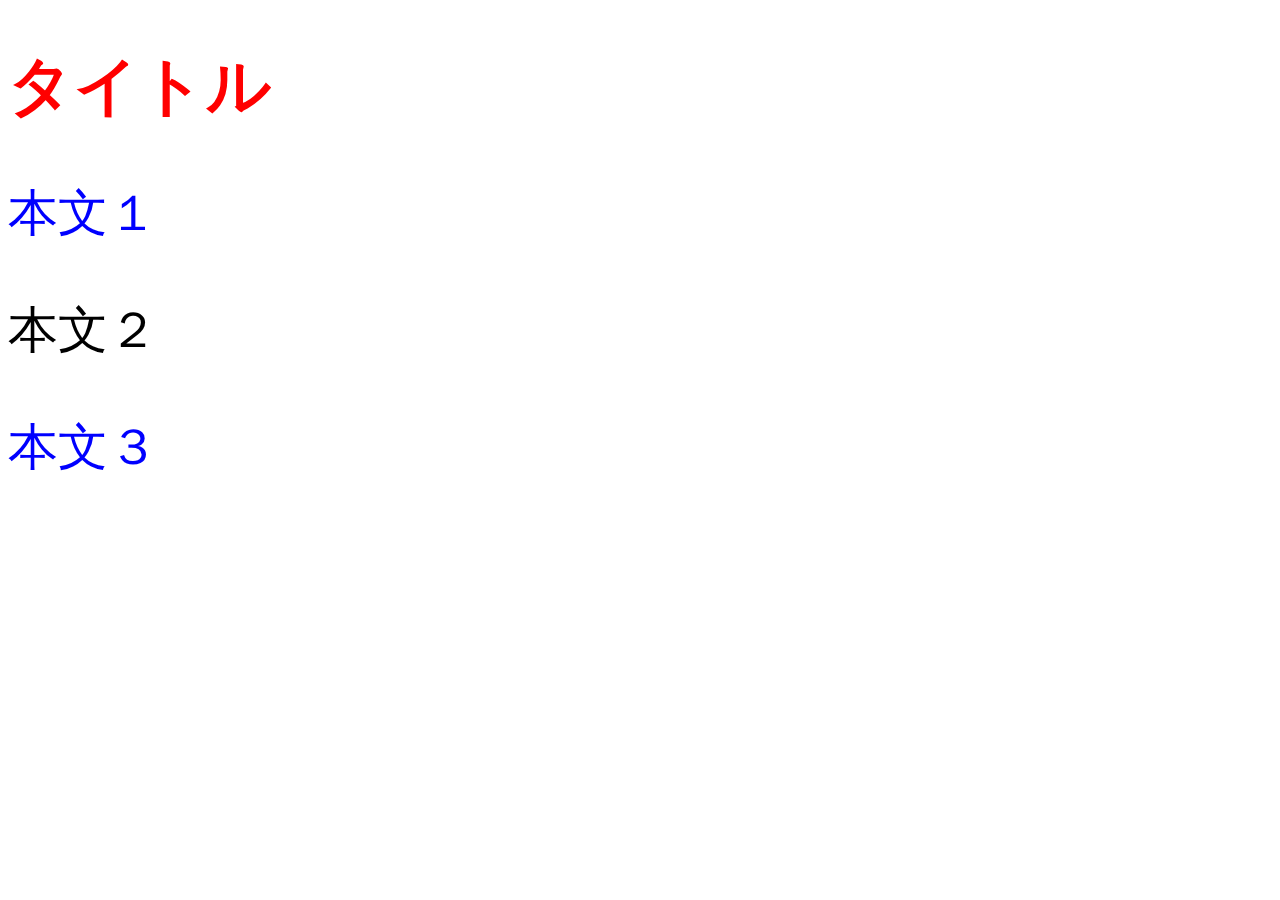
==== index.html @ e3513378 "website" ====
<!DOCTYPE html>
<html>
    <head>
        <link rel="stylesheet" href="./style.css">
    </head>
    <body>
        <h1>タイトル</h1>
        <p>本文１</p>
        <p class="black-stme">本文２</p>
        <p>本文３</p>
    </body>
</html>
---- style.css ----
h1{
    color: red;
    font-size: 64px;
}
p{
    color: blue;
    font-size: 50px;
}
.black-stme{
    color: black;
}
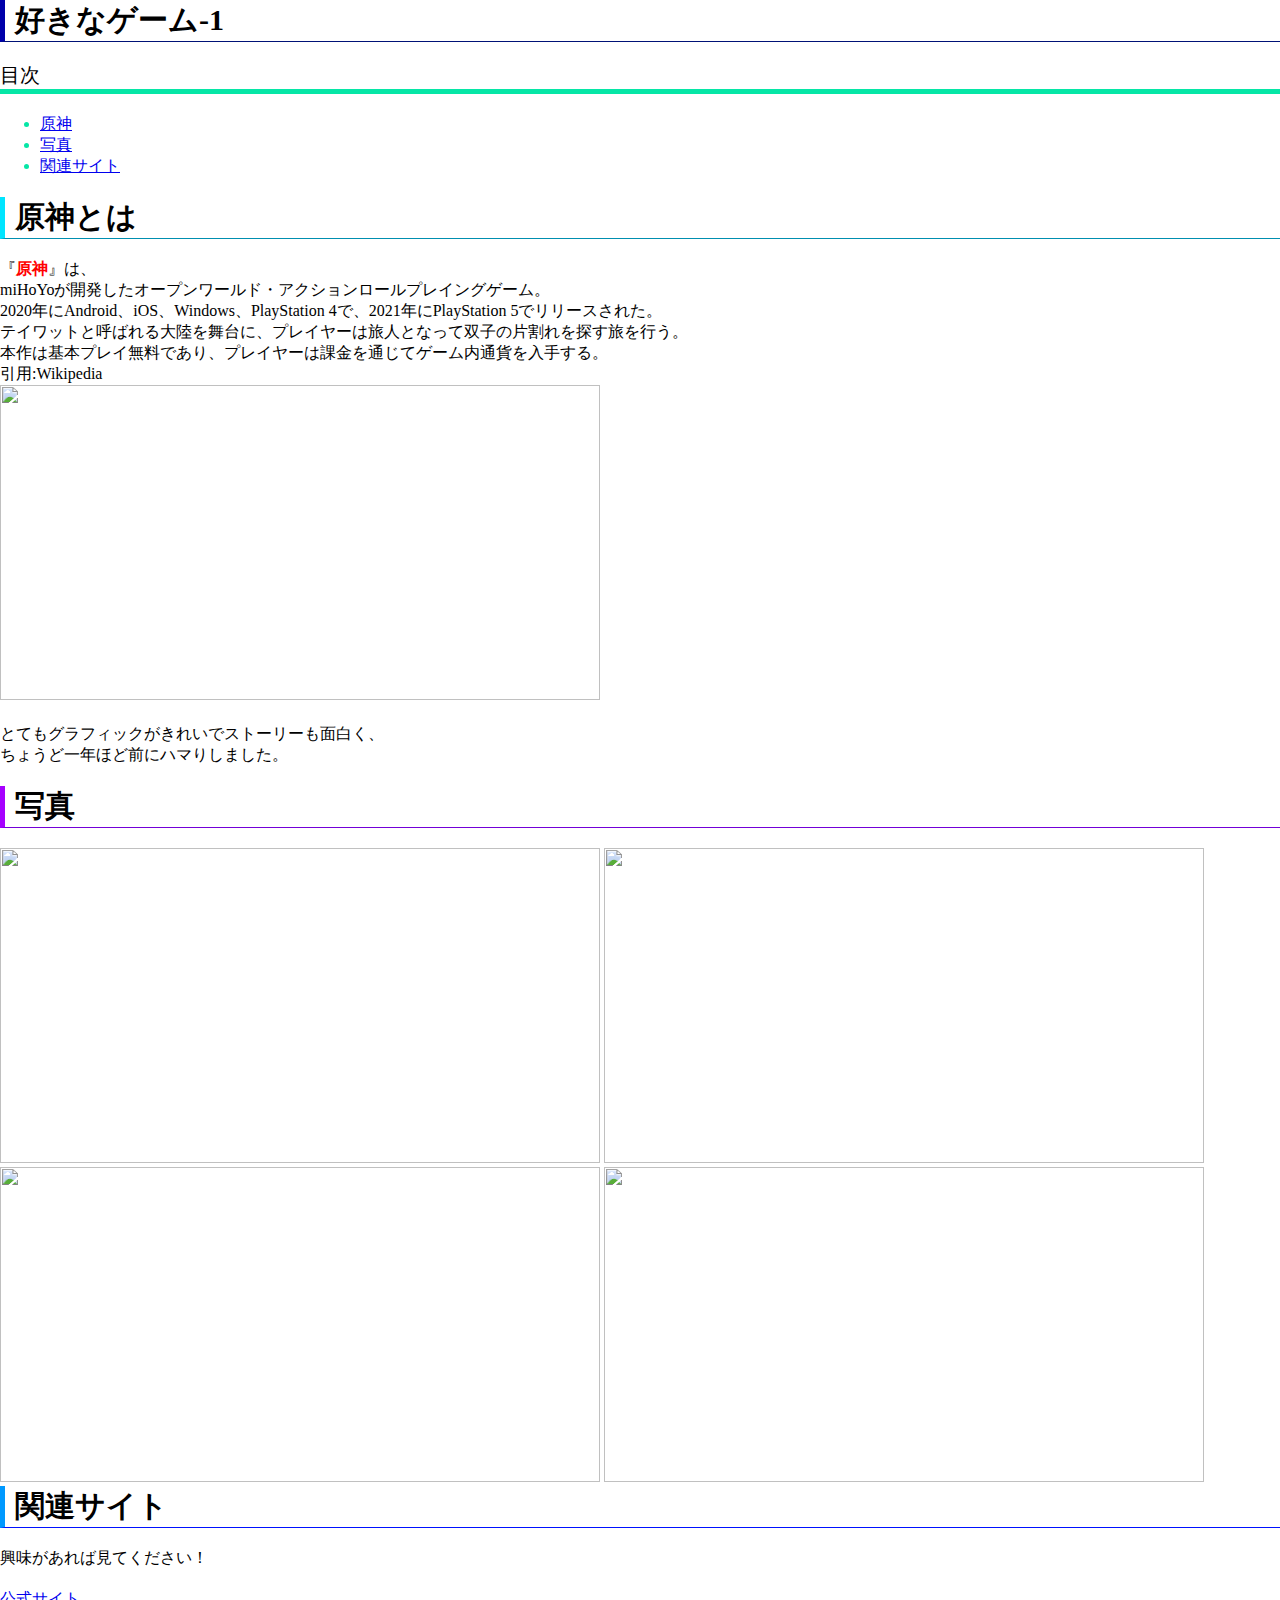
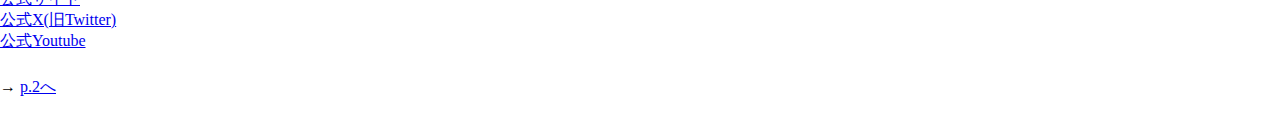
==== commit 0d832b0f: "website" ====
--- a/index.html
+++ b/index.html
@@ -1,12 +1,56 @@
 <!DOCTYPE html>
 <html>
     <head>
-        <link rel="stylesheet" href="./style.css">
+        <link rel="stylesheet" media="screen" href="./style.css">
+        <title>好きなゲーム紹介_p.1</title>
+        <meta charset="utf-8">
+        <meta name="description" content="初心者が始めて作ったサイトです。">
     </head>
     <body>
-        <h1>タイトル</h1>
-        <p>本文１</p>
-        <p class="black-stme">本文２</p>
-        <p>本文３</p>
+        <header>
+            <h1>好きなゲーム-1</h1>
+            
+            <div class="mokuji">
+                <p class="mokuji_design">目次</p>
+                <ul>
+                    <li><a href="#first">原神</a></li>
+                    <li><a href="#second">写真</a></li>
+                    <li><a href="#fourth">関連サイト</a></li>
+                </ul>
+            </div>
+        </header>
+        
+        <main>
+            
+            <section>
+            <h2 id="first">原神とは</h2>
+            <p>『<strong><span style="color: red;">原神</span></strong>』は、<br>
+            miHoYoが開発したオープンワールド・アクションロールプレイングゲーム。<br>
+            2020年にAndroid、iOS、Windows、PlayStation 4で、2021年にPlayStation 5でリリースされた。 <br>
+            テイワットと呼ばれる大陸を舞台に、プレイヤーは旅人となって双子の片割れを探す旅を行う。 <br>
+            本作は基本プレイ無料であり、プレイヤーは課金を通じてゲーム内通貨を入手する。 <br>
+            引用:Wikipedia<br>
+            <img src="c:\Users\asu2k\OneDrive\画像\原神\02.jpg" width="600" height="315">
+            </p>
+            <p>とてもグラフィックがきれいでストーリーも面白く、<br>
+            ちょうど一年ほど前にハマりしました。<br>
+            </p>
+            </section>
+            <h4 id="second">写真</h4>
+            <img src="c:\Program Files\Genshin Impact\Genshin Impact game\ScreenShot\20240327220902.png" width="600" height="315">
+            <img src="c:\Program Files\Genshin Impact\Genshin Impact game\ScreenShot\20240327220956.png" width="600" height="315">
+            <img src="c:\Program Files\Genshin Impact\Genshin Impact game\ScreenShot\20240327221148.png" width="600" height="315">
+            <img src="c:\Program Files\Genshin Impact\Genshin Impact game\ScreenShot\20231218143733.png" width="600" height="315">
+            <h5 id="fourth">関連サイト</h5>
+            <p>興味があれば見てください！</p>
+            <li><a href="https://genshin.hoyoverse.com/ja/home">公式サイト</a></li>
+            <li><a href="https://twitter.com/Genshin_7">公式X(旧Twitter)</a></li>
+            <li><a href="https://www.youtube.com/@Genshin_JP">公式Youtube</a></li>
+        </main>
+
+        <footer>
+            <h6></h6>
+            <p class="yajirusi">→ <a href="index2.html">p.2へ</a></p>
+        </footer>
     </body>
 </html>--- a/style.css
+++ b/style.css
@@ -1,11 +1,106 @@
 h1{
-    color: red;
-    font-size: 64px;
+    color: black;
+    font-size: 30px;
+    padding-left: 10px;
+    border-left: solid 5px rgb(0, 0, 170);
+    border-bottom: solid 1px #001276;
+    width: 100%;
+    max-width: 1280px;
+    margin: auto;
+    margin-bottom: 20px;
+}
+.mokuji{
+    font-size: 16px;
+    background: #ffffff;
+    width: 100%;
+    max-width: 1280px;
+    margin: auto;
+    margin-bottom: 20px;
+    
+}
+.mokuji_design{
+    
+    font-size: 20px;
+    border-bottom: solid 5px #06e6a6;
+    width: 100%;
+    max-width: 1280px;
+    margin: auto;
+    margin-bottom: 20px;
+    
+}
+ul{
+    color: #06e6a6;
+    width: 100%;
+    max-width: 1280px;
+    margin: auto;
+    margin-bottom: 20px;
 }
 p{
-    color: blue;
-    font-size: 50px;
+    font-style: normal;
+    color: black;
+    font-size: 16px;
+    width: 100%;
+    max-width: 1280px;
+    margin: auto;
+    margin-bottom: 20px;
+    
 }
-.black-stme{
+body{
+    background-color: rgb(255, 255, 255);
+    width: 100%;
+    max-width: 1280px;
+    margin: auto;
+    margin-bottom: 20px;
+    
+}
+h2{
     color: black;
-}+    font-size: 30px;
+    padding-left: 10px;
+    border-left: solid 5px rgb(0, 229, 255);
+    border-bottom: solid 1px #008fb0;
+    width: 100%;
+    max-width: 1280px;
+    margin: auto;
+    margin-bottom: 20px;
+    
+}
+h3{
+    color: black;
+    font-size: 30px;
+    padding-left: 10px;
+    border-left: solid 5px rgb(255, 157, 0);
+    border-bottom: solid 1px #cf9100;
+    width: 100%;
+    max-width: 1280px;
+    margin: auto;
+    margin-bottom: 20px;
+    
+}
+h4{
+    color: black;
+    font-size: 30px;
+    padding-left: 10px;
+    border-left: solid 5px rgb(166, 0, 255);
+    border-bottom: solid 1px #7300d8;
+    width: 100%;
+    max-width: 1280px;
+    margin: auto;
+    margin-bottom: 20px;
+    
+}
+h5{
+    color: black;
+    font-size: 30px;
+    padding-left: 10px;
+    border-left: solid 5px rgb(0, 153, 255);
+    border-bottom: solid 1px #0011ff;
+    width: 100%;
+    max-width: 1280px;
+    margin: auto;
+    margin-bottom: 20px;
+    
+}
+.yajirusi{
+    margin: auto;
+}
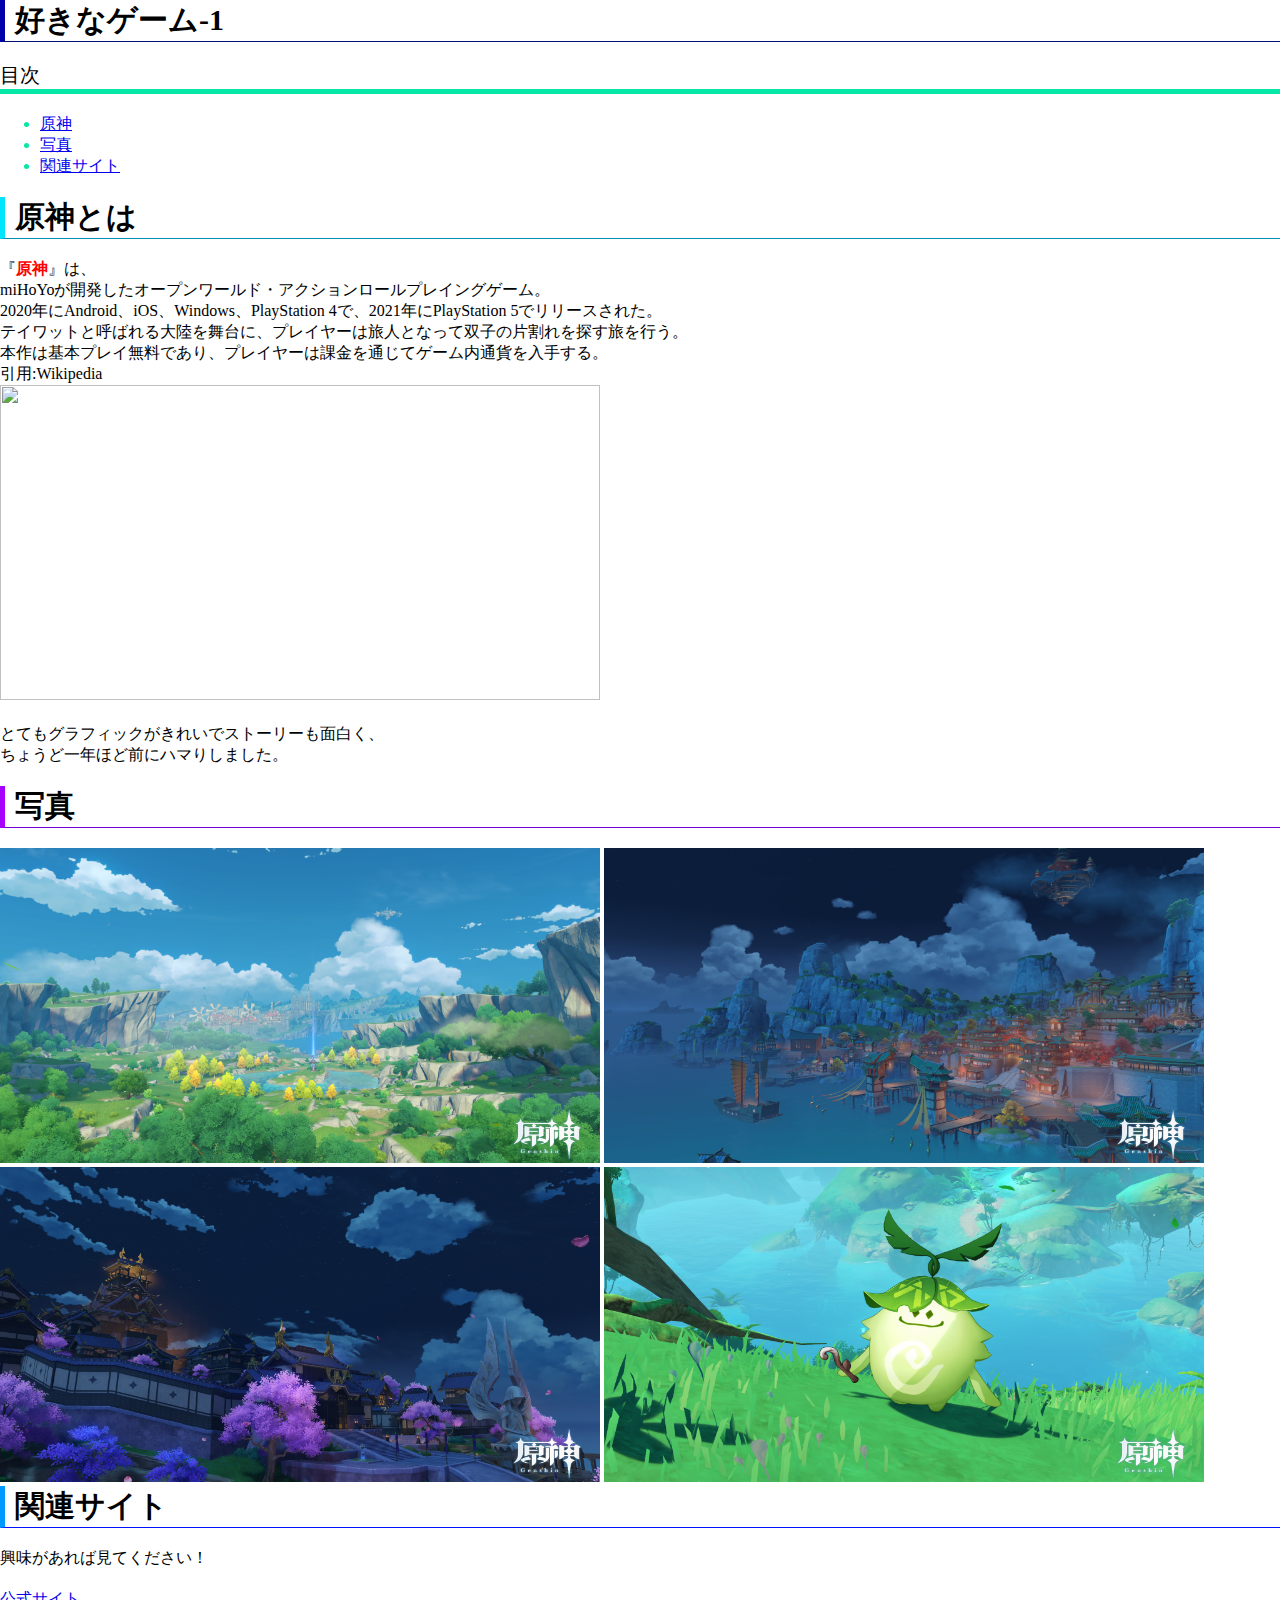
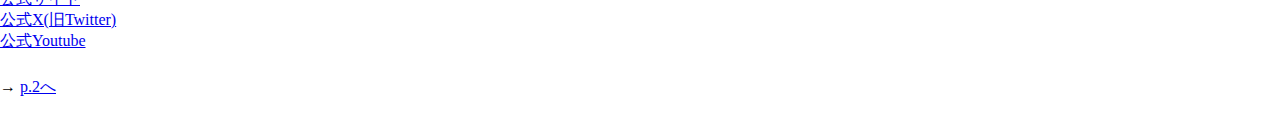
==== commit b40c8a72: "website" ====
--- a/index.html
+++ b/index.html
@@ -30,17 +30,17 @@
             テイワットと呼ばれる大陸を舞台に、プレイヤーは旅人となって双子の片割れを探す旅を行う。 <br>
             本作は基本プレイ無料であり、プレイヤーは課金を通じてゲーム内通貨を入手する。 <br>
             引用:Wikipedia<br>
-            <img src="c:\Users\asu2k\OneDrive\画像\原神\02.jpg" width="600" height="315">
+            <img src="./02.jpg" width="600" height="315">
             </p>
             <p>とてもグラフィックがきれいでストーリーも面白く、<br>
             ちょうど一年ほど前にハマりしました。<br>
             </p>
             </section>
             <h4 id="second">写真</h4>
-            <img src="c:\Program Files\Genshin Impact\Genshin Impact game\ScreenShot\20240327220902.png" width="600" height="315">
-            <img src="c:\Program Files\Genshin Impact\Genshin Impact game\ScreenShot\20240327220956.png" width="600" height="315">
-            <img src="c:\Program Files\Genshin Impact\Genshin Impact game\ScreenShot\20240327221148.png" width="600" height="315">
-            <img src="c:\Program Files\Genshin Impact\Genshin Impact game\ScreenShot\20231218143733.png" width="600" height="315">
+            <img src="./20240327220902.png" width="600" height="315">
+            <img src="./20240327220956.png" width="600" height="315">
+            <img src="./20240327221148.png" width="600" height="315">
+            <img src="./20231218143733.png" width="600" height="315">
             <h5 id="fourth">関連サイト</h5>
             <p>興味があれば見てください！</p>
             <li><a href="https://genshin.hoyoverse.com/ja/home">公式サイト</a></li>
